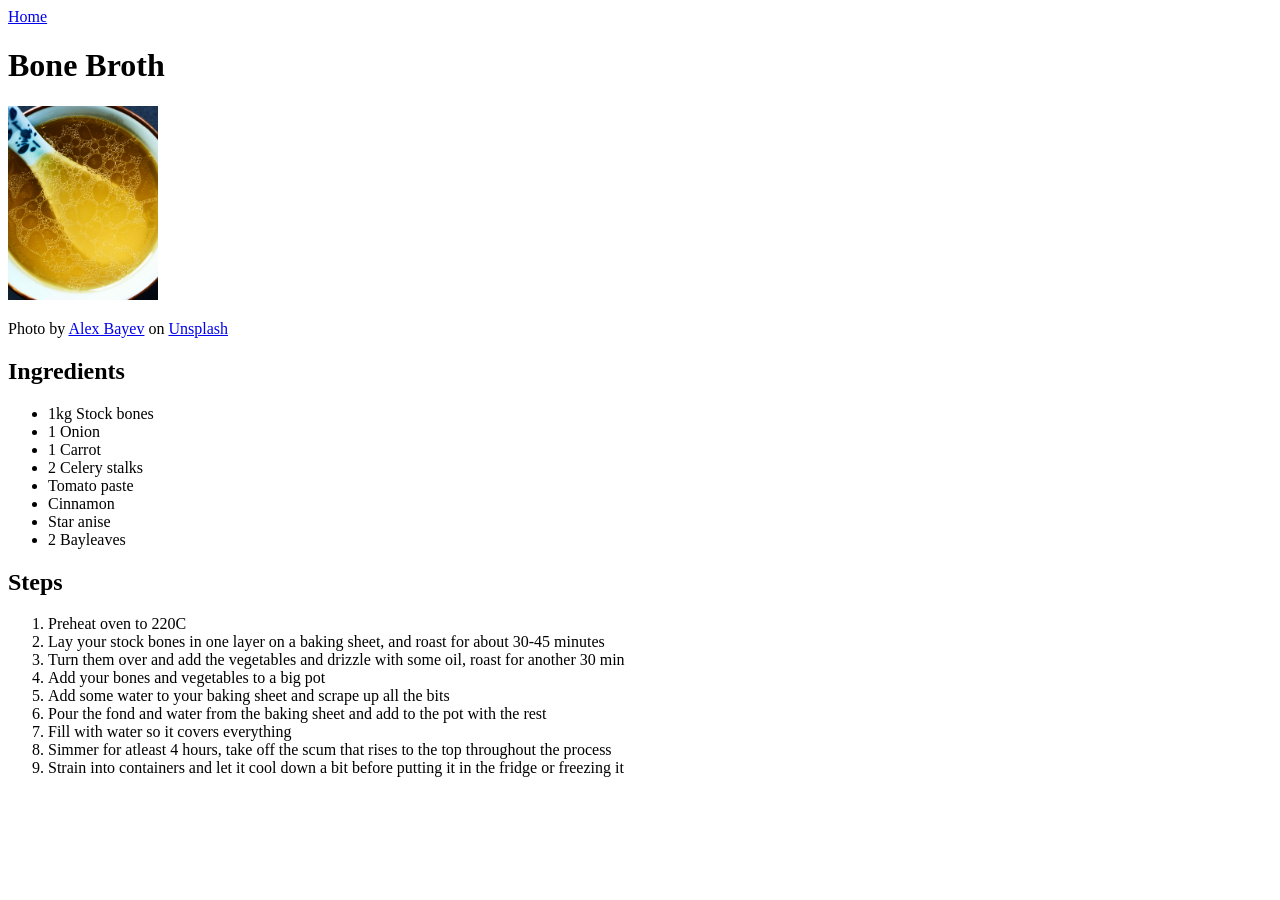
==== recipes/bone-broth.html @ 34d3941d "Initiate repo and add bone broth recipe" ====
<!DOCTYPE html>
<html lang="en">
<head>
    <meta charset="UTF-8">
    <meta name="viewport" content="width=device-width, initial-scale=1.0">
    <title>Bone Broth</title>
</head>
<body>
    <a href="../index.html">Home</a>  
    <h1>Bone Broth</h1>
    <img src="../images/bone-broth.jpg" alt="Picture of bone broth" width="150">
    <p>Photo by <a href="https://unsplash.com/@alexbayev?utm_source=unsplash&utm_medium=referral&utm_content=creditCopyText">Alex Bayev</a> on <a href="https://unsplash.com/photos/a-bowl-of-food-EloGoirXE0E?utm_source=unsplash&utm_medium=referral&utm_content=creditCopyText">Unsplash</a></p>
    <h2>Ingredients</h2>
    <ul>
        <li>1kg Stock bones</li>
        <li>1 Onion</li>
        <li>1 Carrot</li>
        <li>2 Celery stalks</li>
        <li>Tomato paste</li>
        <li>Cinnamon</li>
        <li>Star anise</li>
        <li>2 Bayleaves</li>
    </ul>
    <h2>Steps</h2>
    <ol>
        <li>Preheat oven to 220C</li>
        <li>Lay your stock bones in one layer on a baking sheet, and roast for about 30-45 minutes</li>
        <li>Turn them over and add the vegetables and drizzle with some oil, roast for another 30 min</li>
        <li>Add your bones and vegetables to a big pot</li>
        <li>Add some water to your baking sheet and scrape up all the bits</li>
        <li>Pour the fond and water from the baking sheet and add to the pot with the rest</li>
        <li>Fill with water so it covers everything</li>
        <li>Simmer for atleast 4 hours, take off the scum that rises to the top throughout the process</li>
        <li>Strain into containers and let it cool down a bit before putting it in the fridge or freezing it</li>
    </ol>
</body>
</html>
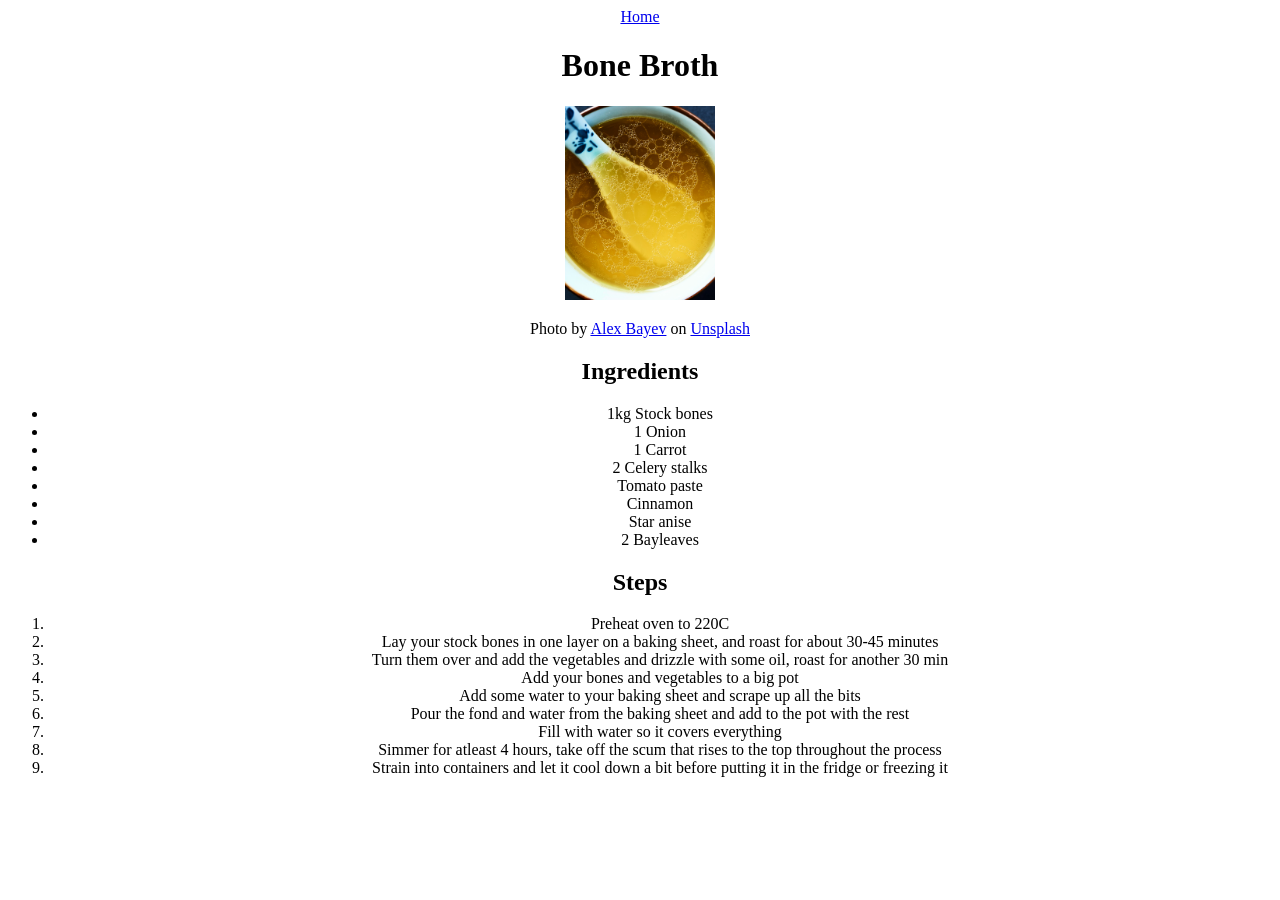
==== commit f3d048ce: "add classes to hmtl files" ====
--- a/recipes/bone-broth.html
+++ b/recipes/bone-broth.html
@@ -4,14 +4,15 @@
     <meta charset="UTF-8">
     <meta name="viewport" content="width=device-width, initial-scale=1.0">
     <title>Bone Broth</title>
+    <link rel="stylesheet" href="../styles.css">
 </head>
-<body>
+<body class="">
     <a href="../index.html">Home</a>  
-    <h1>Bone Broth</h1>
+    <h1 class="recipe-title">Bone Broth</h1>
     <img src="../images/bone-broth.jpg" alt="Picture of bone broth" width="150">
-    <p>Photo by <a href="https://unsplash.com/@alexbayev?utm_source=unsplash&utm_medium=referral&utm_content=creditCopyText">Alex Bayev</a> on <a href="https://unsplash.com/photos/a-bowl-of-food-EloGoirXE0E?utm_source=unsplash&utm_medium=referral&utm_content=creditCopyText">Unsplash</a></p>
-    <h2>Ingredients</h2>
-    <ul>
+    <p class="photo-cred">Photo by <a href="https://unsplash.com/@alexbayev?utm_source=unsplash&utm_medium=referral&utm_content=creditCopyText">Alex Bayev</a> on <a href="https://unsplash.com/photos/a-bowl-of-food-EloGoirXE0E?utm_source=unsplash&utm_medium=referral&utm_content=creditCopyText">Unsplash</a></p>
+    <h2 class="Ingredients-title">Ingredients</h2>
+    <ul class="ingredients-list">
         <li>1kg Stock bones</li>
         <li>1 Onion</li>
         <li>1 Carrot</li>
@@ -21,8 +22,8 @@
         <li>Star anise</li>
         <li>2 Bayleaves</li>
     </ul>
-    <h2>Steps</h2>
-    <ol>
+    <h2 class="steps-title">Steps</h2>
+    <ol class="steps-list">
         <li>Preheat oven to 220C</li>
         <li>Lay your stock bones in one layer on a baking sheet, and roast for about 30-45 minutes</li>
         <li>Turn them over and add the vegetables and drizzle with some oil, roast for another 30 min</li>
--- a/styles.css
+++ b/styles.css
@@ -0,0 +1,27 @@
+body {
+    text-align: center;
+    font-family: "Times New Roman" serif;
+}
+
+.hp-title {
+    background-color: black;
+    color: white;
+}
+
+.hp-second {
+    margin: 0;
+}
+
+.links-list {
+    margin: 0 200px;
+    background-color: black;
+    color: white;
+    border: 1px solid black;
+}
+
+.links {
+    margin: 0 auto;
+    background-color: lightgrey;
+    border: 1px solid black;
+}
+
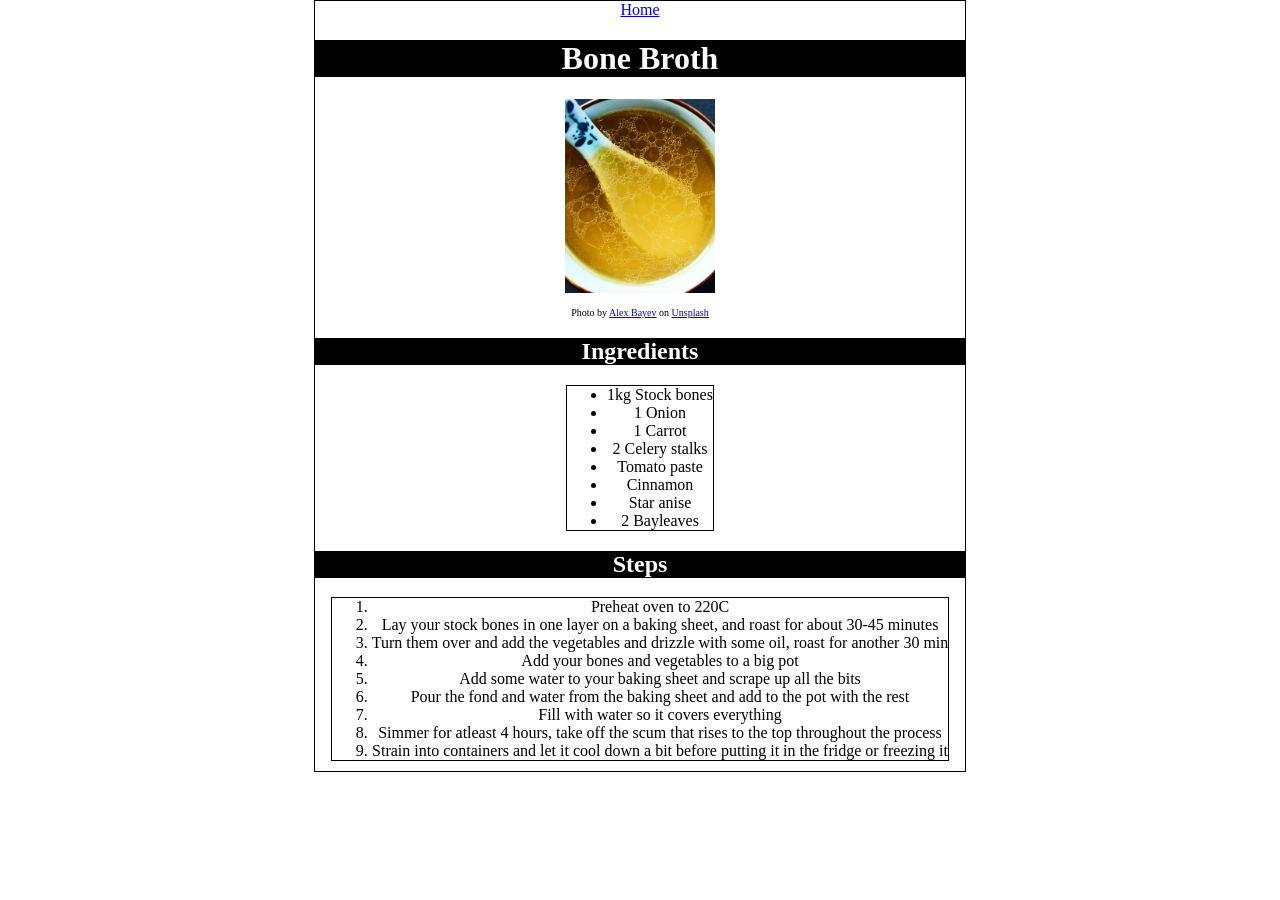
==== commit 57ffa4bb: "add styles on recipe pages" ====
--- a/recipes/bone-broth.html
+++ b/recipes/bone-broth.html
@@ -6,12 +6,12 @@
     <title>Bone Broth</title>
     <link rel="stylesheet" href="../styles.css">
 </head>
-<body class="">
+<body class="recipe-body">
     <a href="../index.html">Home</a>  
     <h1 class="recipe-title">Bone Broth</h1>
     <img src="../images/bone-broth.jpg" alt="Picture of bone broth" width="150">
     <p class="photo-cred">Photo by <a href="https://unsplash.com/@alexbayev?utm_source=unsplash&utm_medium=referral&utm_content=creditCopyText">Alex Bayev</a> on <a href="https://unsplash.com/photos/a-bowl-of-food-EloGoirXE0E?utm_source=unsplash&utm_medium=referral&utm_content=creditCopyText">Unsplash</a></p>
-    <h2 class="Ingredients-title">Ingredients</h2>
+    <h2 class="ingredients-title">Ingredients</h2>
     <ul class="ingredients-list">
         <li>1kg Stock bones</li>
         <li>1 Onion</li>
--- a/styles.css
+++ b/styles.css
@@ -25,3 +25,39 @@
     border: 1px solid black;
 }
 
+.recipe-body {
+    width: 650px;
+    margin: 0 auto;
+    border: 1px solid black;
+}
+
+.recipe-title {
+    background-color: black;
+    color: white;
+}
+
+.photo-cred {
+    font-size: 10px;
+}
+
+.ingredients-list {
+    width: fit-content;
+    margin: 0 auto;
+    border: 1px solid black;
+}
+
+.steps-list {
+    width: fit-content;
+    margin: 10px auto;
+    border: 1px solid black;
+}
+
+.ingredients-title {
+    background-color: black;
+    color: white;
+}
+
+.steps-title {
+    background-color: black;
+    color: white;
+}
